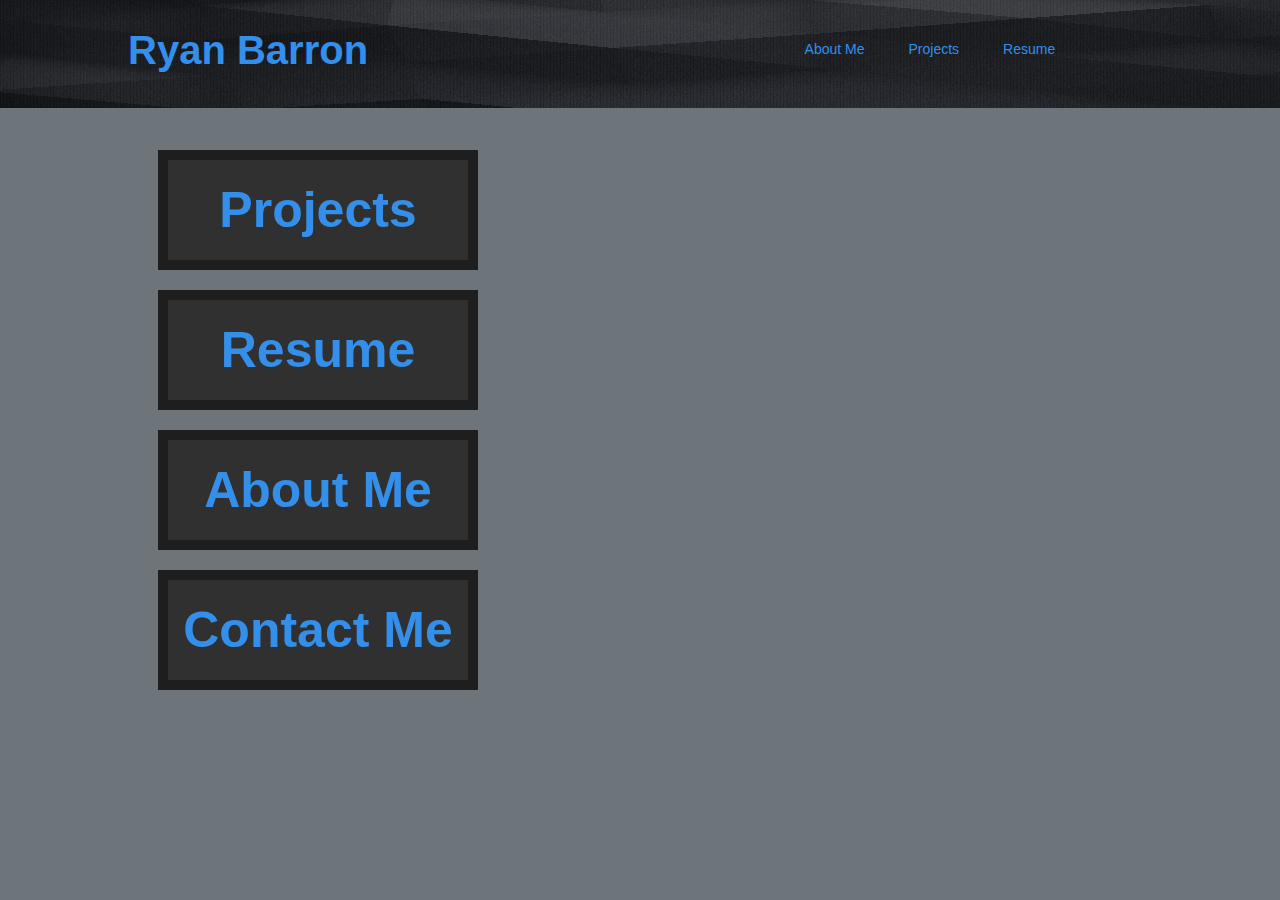
==== index.html @ 4cf8cde7 "Initial commit" ====
<!DOCTYPE html>
<html>
    <head>
        <title>My porfolio</title>
        <meta charset="UTF-8">
        <meta name ="viewport" content="width=device-width, initial-scale=1.0">
        <link rel="stylesheet" href="style.css">
    </head>
    <body>
        <nav>
                <img class="wallpaper"src="img/dark-gray-12.jpg" alt="Gray Wallpaper background">
                <div class="wrapper">
                    <h1 class="title"> Ryan Barron</h1>
                    <ul class="navBar">
                        <li><a href="about.html">About Me</a></li>
                        <li><a href="projects.html">Projects</a></li>
                        <li><a href="resume.html">Resume</a></li>
                    </ul>
                </div>
                
        </nav>

        
        <div class="wrapper">
            <h3>
                <a class="Menu-Box" href="projects.html">Projects</a>
                <a class="Menu-Box" href="resume.html">Resume</a>
                <a class="Menu-Box" href="about.html">About Me</a>
                <a class="Menu-Box" href="about.html#contact">Contact Me</a>
            </h3>
        </div>
    </body>
</html>
---- style.css ----
/*
html5doctor.com Reset Stylesheet
v1.6.1
Last Updated: 2010-09-17
Author: Richard Clark - http://richclarkdesign.com
Twitter: @rich_clark
*/

html, body, div, span, object, iframe,
h1, h2, h3, h4, h5, h6, p, blockquote, pre,
abbr, address, cite, code,
del, dfn, em, img, ins, kbd, q, samp,
small, strong, sub, sup, var,
b, i,
dl, dt, dd, ol, ul, li,
fieldset, form, label, legend,
table, caption, tbody, tfoot, thead, tr, th, td,
article, aside, canvas, details, figcaption, figure,
footer, header, hgroup, menu, nav, section, summary,
time, mark, audio, video {
    margin:0;
    padding:0;
    border:0;
    outline:0;
    font-size:100%;
    vertical-align:baseline;
    background:transparent;
}

body {
    line-height:1;
}

article,aside,details,figcaption,figure,
footer,header,hgroup,menu,nav,section {
    display:block;
}

nav ul {
    list-style:none;
}

blockquote, q {
    quotes:none;
}

blockquote:before, blockquote:after,
q:before, q:after {
    content:'';
    content:none;
}

a {
    margin:0;
    padding:0;
    font-size:100%;
    vertical-align:baseline;
    background:transparent;
}

/* change colours to suit your needs */
ins {
    background-color:#ff9;
    color:#000;
    text-decoration:none;
}

/* change colours to suit your needs */
mark {
    background-color:#ff9;
    color:#000;
    font-style:italic;
    font-weight:bold;
}

del {
    text-decoration: line-through;
}

abbr[title], dfn[title] {
    border-bottom:1px dotted;
    cursor:help;
}

table {
    border-collapse:collapse;
    border-spacing:0;
}

/* change border colour to suit your needs */
hr {
    display:block;
    height:1px;
    border:0;  
    border-top:1px solid #cccccc;
    margin:1em 0;
    padding:0;
}

input, select {
    vertical-align:middle;
}


/* My code*/


body{
    background-color: #6d747a;
}

.wrapper{
    margin: 0 auto;
    width: 100%;
}

.wallpaper{
    background-image: url(img/dark-gray-12.jpg);
    position: relative;
    width: 100%;
    height: 108px;
    background-size: 10%;
    background-repeat: repeat-x;
}

nav{
    position: relative;
    width: 100%;
    height: 100px;
    background-color: #eee;
}



ul.navBar{
    text-align: center;
    float: right;
    position: absolute;
    padding: 0;
    width: 100%;
    top: 60%;
    
}

ul.navBar li{
    list-style: none;
    display: inline-block;
    line-height: 40px;



}

ul.navBar li a{
    display: block;
    text-decoration: none;
    font-size: 14px;
    float: left;
    font-family: arial;
    color: #348feb;
    padding: 0 20px;

    
}

ul li a:hover{
    background-color: white;
}


h1{
    position: absolute;
    float: left;
    width: 100%;
    text-align: center;
    top: 45%;
    left: 50%;
    transform: translate(-50%, -80%);
    color: #348feb;
    font-family: Arial, Helvetica, sans-serif;
    font-size: 35px;
}

h2{
    margin-top: 20px;
    font-family: Arial, Helvetica, sans-serif;
    font-size: 30px;
    color: #1e1e1e;
    text-align: center;
    letter-spacing: 3px;
    word-spacing: 5px;
}

h3{
    padding: 30px 30px 20px;
    font-size:25px;
}

/*Home page */

.Menu-Box{
    display: block;
    border: #1e1e1e;
    background-color: #303030;
    border-width: 10px;
    border-style: solid;
    width: 300px;
    height: 100px;
    font-size: 50px;
    font-family: Arial, Helvetica, sans-serif;
    text-align: center;
    line-height: 100px;
    text-decoration: none;
    color: #348feb;
    margin: 20px 0;
}

/*Resume*/



#personalInfo{
    line-height: normal;
    padding-bottom: 20px;
    font-size: 18px;
}

.resume-headerinfo{
    padding: 8px 0;
    font-size: 18px;
}

ul.resumeList{
    font-size: 20px;
    list-style-position: inside;
}

ul.resumeList li{
    padding: 2px 0;
}



@media screen and (min-width: 768px){

    ul.navBar{
        top: 50%;
        right: 0px;
        float: right;
        transform: translate(-20%, -50%);
        text-align: right;
        width: 80%;
    }

    h1{
        width: 80%;
        text-align: left;
        top: 50%;
        left: 10%;
        transform: translate(0, -50%);
        font-size: 40px;
    }


    .wrapper{
        width: 80%;
    }

}
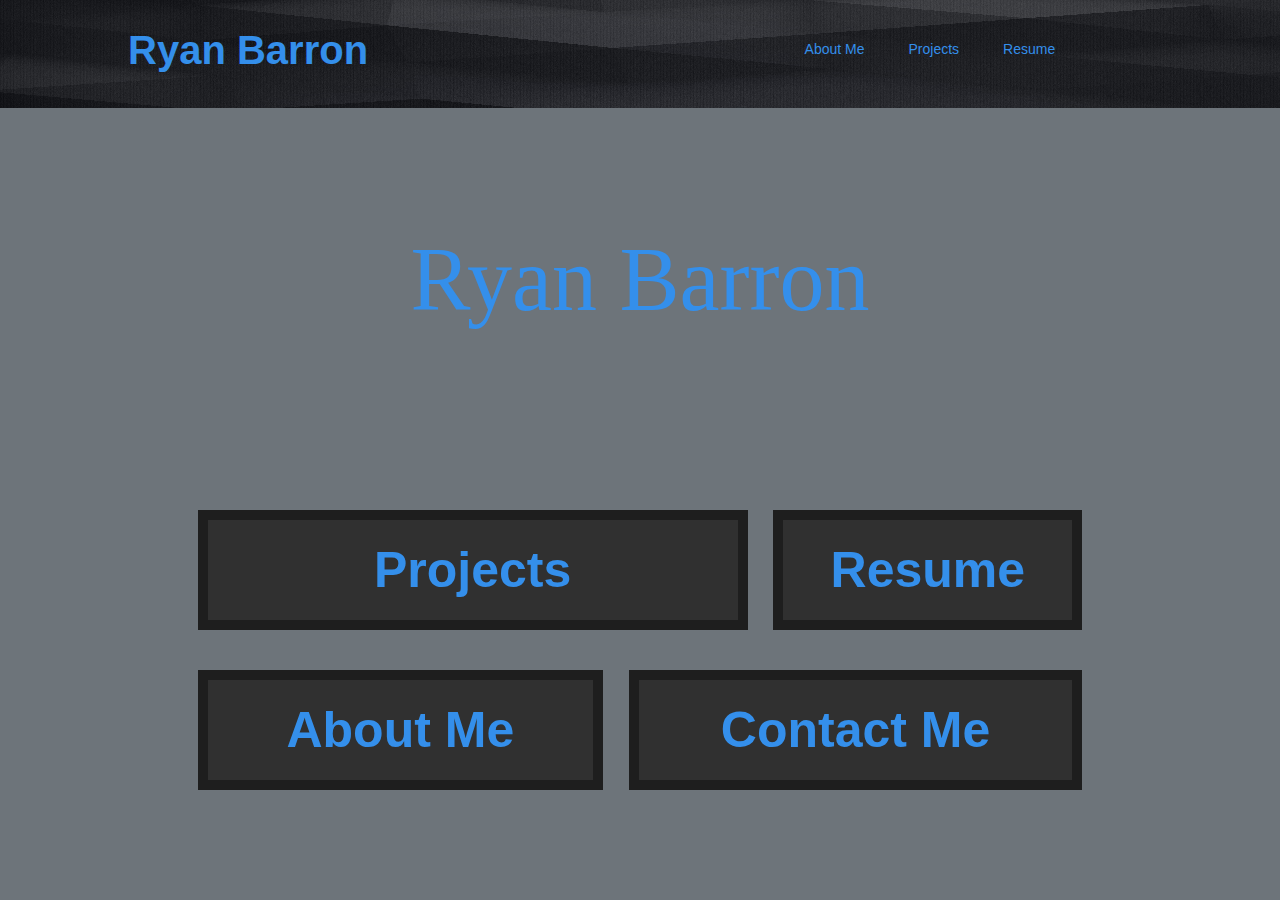
==== commit 58f4e8f2: "main title" ====
--- a/index.html
+++ b/index.html
@@ -20,14 +20,16 @@
                 
         </nav>
 
-        
+        <div class="header-image">
+            <a class="name-title">Ryan Barron</a>
+        </div>
         <div class="wrapper">
             <h3>
-                <a class="Menu-Box" href="projects.html">Projects</a>
-                <a class="Menu-Box" href="resume.html">Resume</a>
-                <a class="Menu-Box" href="about.html">About Me</a>
-                <a class="Menu-Box" href="about.html#contact">Contact Me</a>
+                <a class="Menu-Box project-box" href="projects.html">Projects</a>
+                <a class="Menu-Box resume-box" href="resume.html">Resume</a>
+                <a class="Menu-Box about-box" href="about.html">About Me</a>
+                <a class="Menu-Box contact-box" href="about.html#contact">Contact Me</a>
             </h3>
         </div>
     </body>
-</html>
+</html>--- a/style.css
+++ b/style.css
@@ -167,7 +167,6 @@
     background-color: white;
 }
 
-
 h1{
     position: absolute;
     float: left;
@@ -194,17 +193,37 @@
 h3{
     padding: 30px 30px 20px;
     font-size:25px;
+    text-align: center;
 }
 
 /*Home page */
 
+.name-title{
+    display: inline-block;
+    line-height:40vh;
+    font-size: 10vh;
+    color: #348feb;
+}
+
+.header-image{
+    width: 100%;
+    height: 40vh;
+    background-image: url('img/starry-night.webp');
+    background-repeat: no repeat;
+    background-position: center;
+    background-size: cover;
+
+    /* Name style */
+    text-align: center;
+}
+
 .Menu-Box{
-    display: block;
+    display: inline-block;
     border: #1e1e1e;
     background-color: #303030;
     border-width: 10px;
     border-style: solid;
-    width: 300px;
+    width: 90%;
     height: 100px;
     font-size: 50px;
     font-family: Arial, Helvetica, sans-serif;
@@ -241,7 +260,7 @@
 
 
 
-@media screen and (min-width: 768px){
+@media screen and (min-width: 900px){
 
     ul.navBar{
         top: 50%;
@@ -266,4 +285,25 @@
         width: 80%;
     }
 
+    .Menu-Box{
+        display: inline-block;
+        margin-left: 1%;
+        margin-right: 1%;
+    }
+
+    .project-box{
+        width:55%;
+    }
+
+    .resume-box{
+        width:30%;
+    }
+
+    .about-box{
+        width:40%;
+    }
+    .contact-box{
+        width:45%;
+    }
+
 }